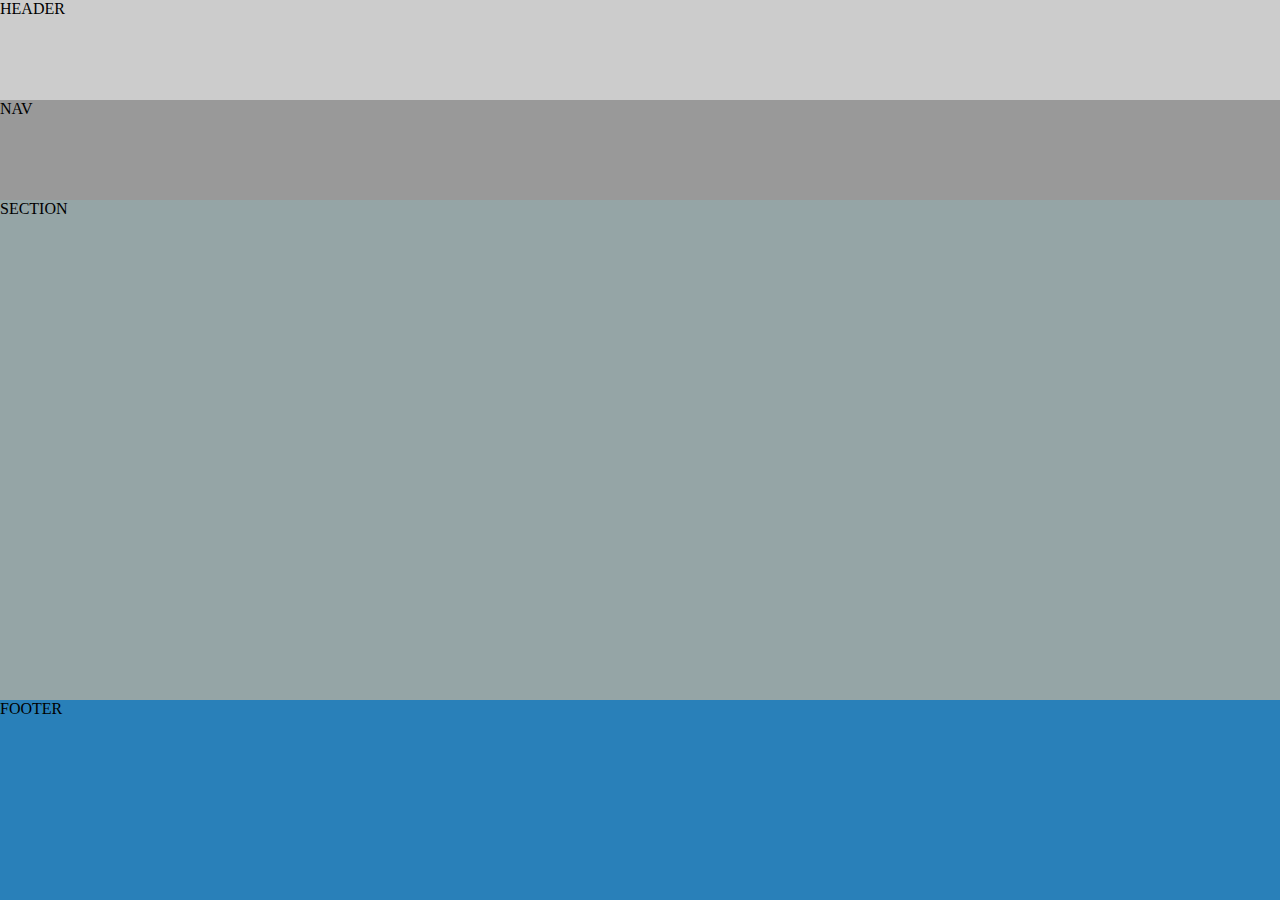
==== index.html @ 4773d4cf "criando alerta com js" ====
<!DOCTYPE html>
<html>
<head>
	<meta charset="utf-8">
	<title>Curso Completo do Desenvolvedor Web</title>
	<link rel="stylesheet" href="css/estilo.css">
</head>
<body>

	<header>
		HEADER
		<nav>NAV</nav>
	</header>

	<section>
		SECTION
	</section>

	<footer>
		FOOTER 
	</footer>

	<script type="text/javascript" src="js/script.js"></script>
</body>
</html>
---- css/estilo.css ----
* {
	box-sizing: border-box;	
}

html, body {
	margin: 0;
	padding: 0;
}

header {
	width: 100%;
	height: 200px;
	background: #ccc;
	position: relative;
}

nav {
	width: 100%;
	height: 100px;
	background: #999;
	position: absolute;
	bottom: 0;
}

section	{
	width: 100%;
	height: 500px;
	background: #95a5a6;
}

footer {
	width: 100%;
	height: 200px;
	background: #2980b9;
}
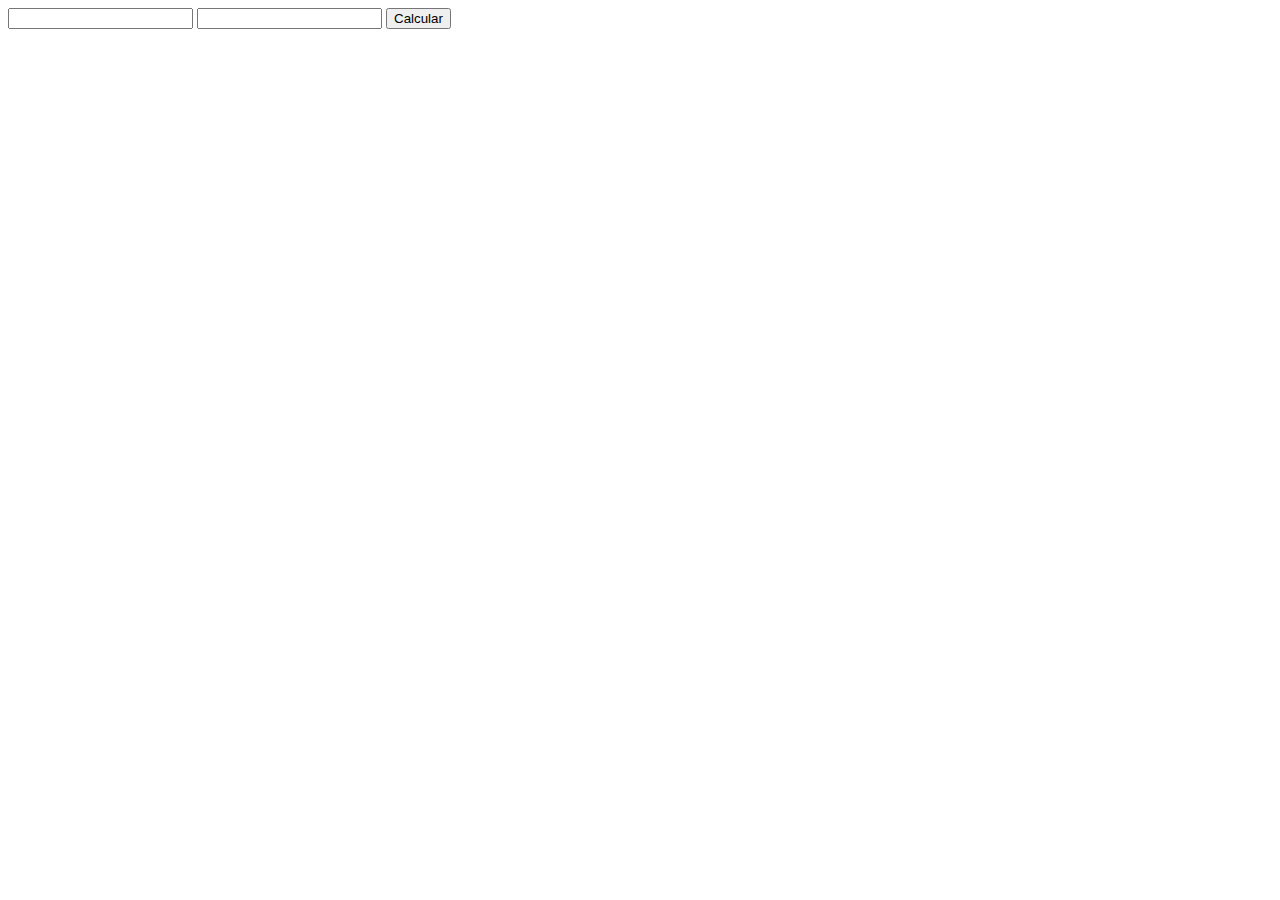
==== commit 58dbbc9a: "Criando input e botao, recuperando os valores com js e fazendo soma" ====
--- a/index.html
+++ b/index.html
@@ -7,6 +7,7 @@
 </head>
 <body>
 
+	<!--
 	<header>
 		HEADER
 		<nav>NAV</nav>
@@ -19,6 +20,14 @@
 	<footer>
 		FOOTER 
 	</footer>
+	-->
+	<section>
+	<input type="number" id="valorA">
+	<input type="number" id="valorB">
+	<button id="calcular">Calcular</button>
+	<div class="resualtado"></div>
+
+	</section>
 
 	<script type="text/javascript" src="js/script.js"></script>
 </body>
--- a/css/estilo.css
+++ b/css/estilo.css
@@ -2,22 +2,20 @@
 	box-sizing: border-box;	
 }
 
-html, body {
+/*html, body {
 	margin: 0;
 	padding: 0;
-}
+}*/
 
 header {
 	width: 100%;
 	height: 200px;
-	background: #ccc;
 	position: relative;
 }
 
 nav {
 	width: 100%;
 	height: 100px;
-	background: #999;
 	position: absolute;
 	bottom: 0;
 }
@@ -25,11 +23,9 @@
 section	{
 	width: 100%;
 	height: 500px;
-	background: #95a5a6;
 }
 
 footer {
 	width: 100%;
 	height: 200px;
-	background: #2980b9;
 }